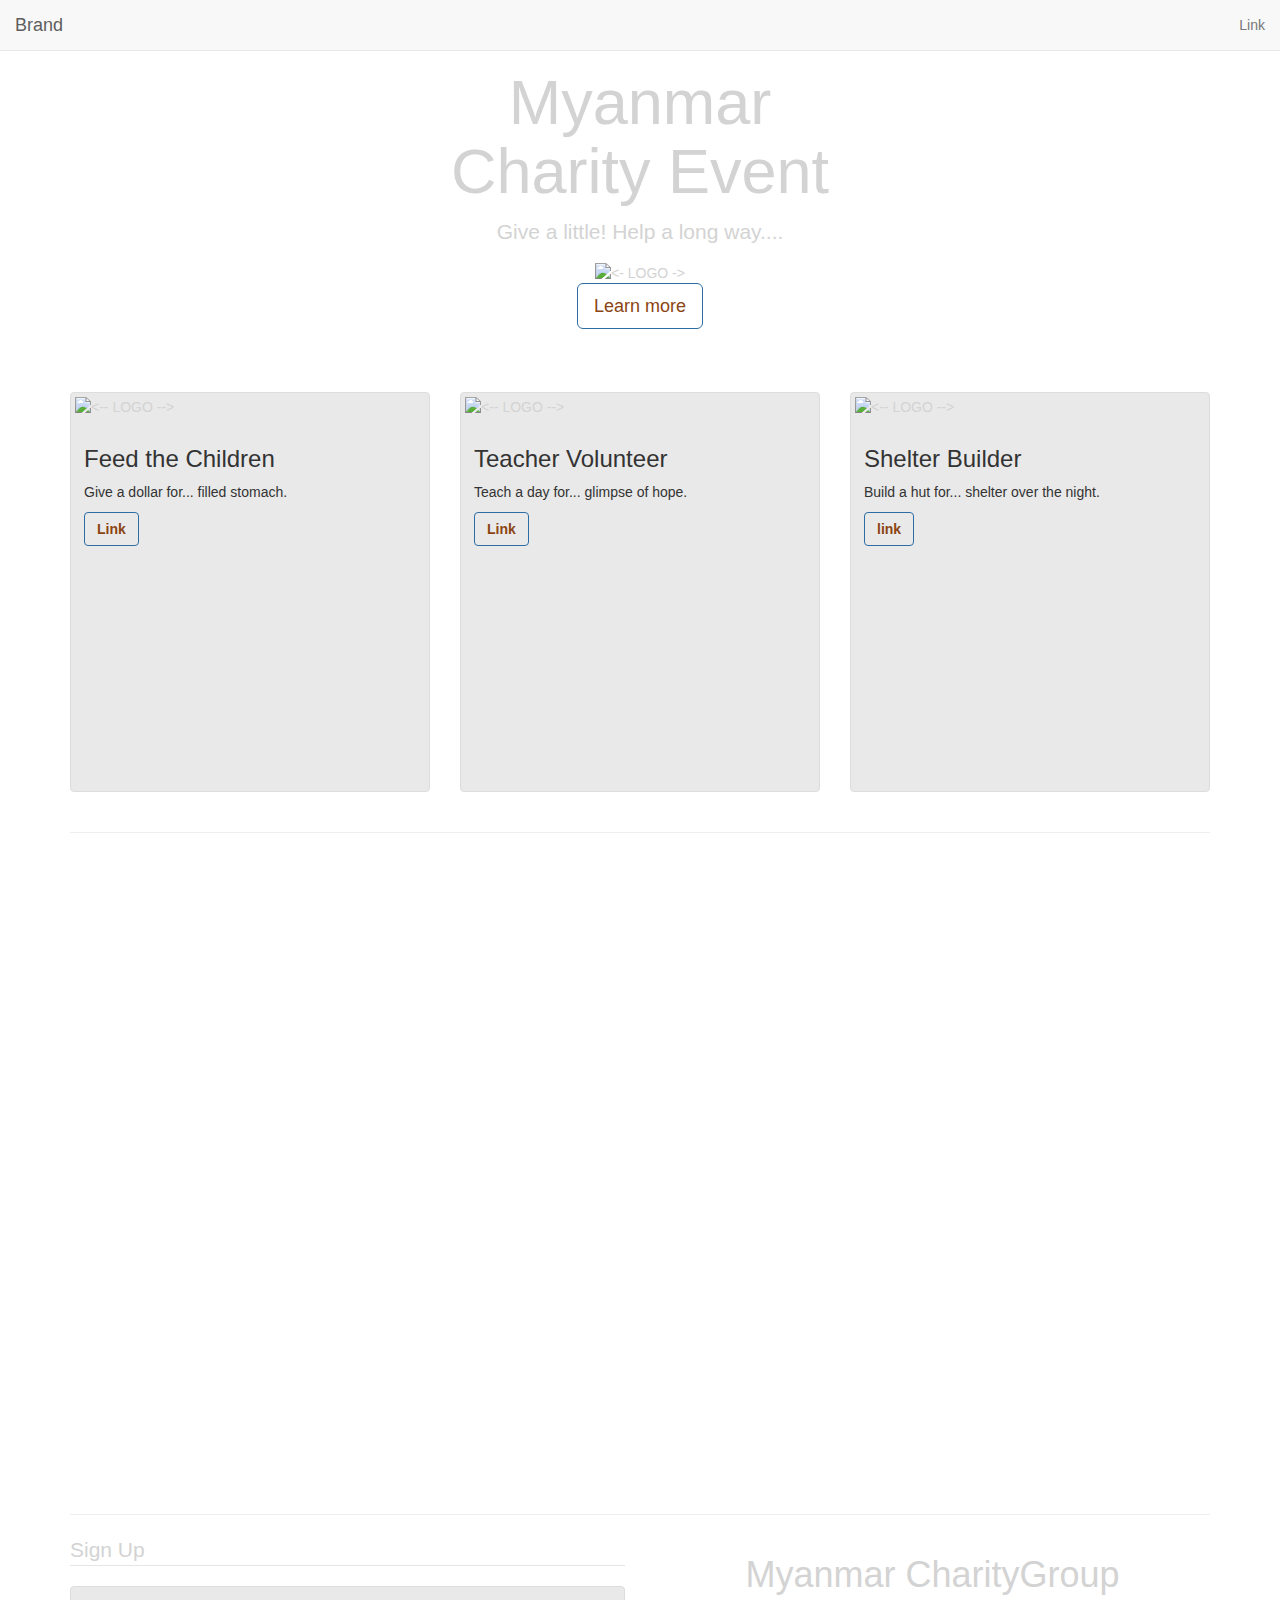
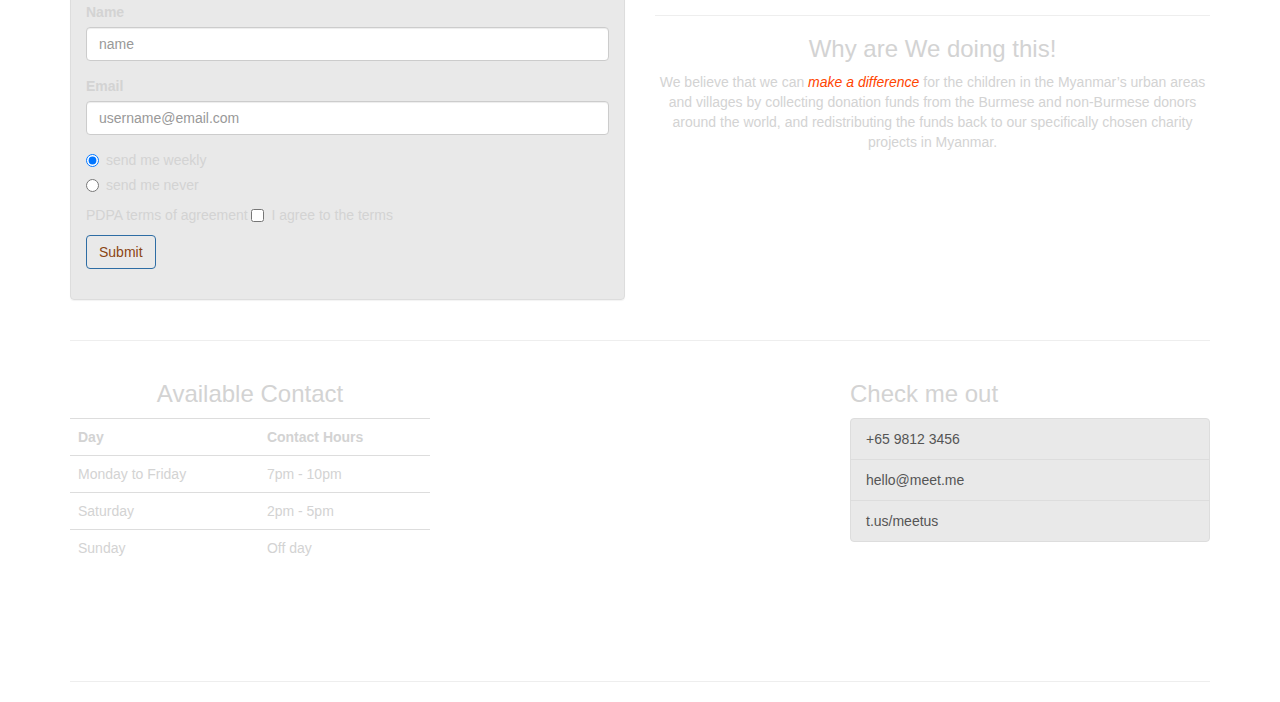
==== index.html @ 28c2c3a5 "Rename MYN_Charity.html to index.html" ====
<!DOCTYPE html>
<html lang="en">

<head>
    <meta charset="UTF-8">
    <title>Myanmar Charity</title>

    <!-- default bootstrap -->
    <link rel="stylesheet" href="https://maxcdn.bootstrapcdn.com/bootstrap/3.3.7/css/bootstrap.min.css" integrity="sha384-BVYiiSIFeK1dGmJRAkycuHAHRg32OmUcww7on3RYdg4Va+PmSTsz/K68vbdEjh4u" crossorigin="anonymous">

    <!-- try themes from: https://startbootstrap.com/ -->
    <link rel="stylesheet" type="text/css" href="theme.css">
    <!-- <link rel="stylesheet" type="text/css" href="theme2.css"> -->
    <!-- <link rel="stylesheet" type="text/css" href="theme3.css"> -->
    <!-- <link rel="stylesheet" type="text/css" href="theme4.css"> -->

    <!-- font awesome -->
    <link rel="stylesheet" type="text/css" href="https://cdn.jsdelivr.net/fontawesome/4.7.0/css/font-awesome.min.css">
    
    <!-- animate.css -->
    <link rel="stylesheet" type="text/css" href="https://cdn.jsdelivr.net/animatecss/3.5.2/animate.min.css">

    <!-- css file -->
    <link rel="stylesheet" type="text/css" href="MYN_Charity.css">
    
    <!-- use this style for testing and development purposes -->
<!--         <style type="text/css">
        .container{border: 2px dotted green;}
        .row{border: 1px dotted red;}
        .row [class*=' col-']{border: 2px dotted purple;}
        </style> -->

</head>
<body>
<!-- CONTAINER: everything will be in this container -->
<!-- Nagivation Menu -->
<nav class="navbar navbar-default navbar-fixed-top">
  <div class="container-fluid">
    <!-- Brand and toggle get grouped for better mobile display -->
    <div class="navbar-header">
      <button type="button" class="navbar-toggle collapsed" data-toggle="collapse" data-target="#bs-example-navbar-collapse-1" aria-expanded="false">
        <span class="sr-only">Toggle navigation</span>
        <span class="icon-bar"></span>
        <span class="icon-bar"></span>
        <span class="icon-bar"></span>
      </button>
      <a class="navbar-brand" href="#">Brand</a>
      <!-- <a class="navbar-brand" href="#">
        <img alt="Brand" src="images/freedom.jpg"> -->
      </a>
    </div>

    <!-- Collect the nav links, forms, and other content for toggling -->
    <div class="collapse navbar-collapse" id="bs-example-navbar-collapse-1">
      <!-- <ul class="nav navbar-nav">
        <li class="active"><a href="#">Link <span class="sr-only">(current)</span></a></li>
        <li><a href="#">Link</a></li>
        <li class="dropdown">
          <a href="#" class="dropdown-toggle" data-toggle="dropdown" role="button" aria-haspopup="true" aria-expanded="false">Dropdown <span class="caret"></span></a>
          <ul class="dropdown-menu">
            <li><a href="#">Action</a></li>
            <li><a href="#">Another action</a></li>
            <li><a href="#">Something else here</a></li>
            <li role="separator" class="divider"></li>
            <li><a href="#">Separated link</a></li>
            <li role="separator" class="divider"></li>
            <li><a href="#">One more separated link</a></li>
          </ul>
        </li>
      </ul> -->
<!--       <form class="navbar-form navbar-left">
        <div class="form-group">
          <input type="text" class="form-control" placeholder="Search">
        </div>
        <button type="submit" class="btn btn-default">Submit</button>
      </form> -->
      <ul class="nav navbar-nav navbar-right">
        <li><a href="#">Link</a></li>
        <!-- <li class="dropdown">
          <a href="#" class="dropdown-toggle" data-toggle="dropdown" role="button" aria-haspopup="true" aria-expanded="false">Dropdown <span class="caret"></span></a>
          <ul class="dropdown-menu">
            <li><a href="#">Action</a></li>
            <li><a href="#">Another action</a></li>
            <li><a href="#">Something else here</a></li>
            <li role="separator" class="divider"></li>
            <li><a href="#">Separated link</a></li>
          </ul>
        </li> -->
      </ul>
    </div><!-- /.navbar-collapse -->
  </div><!-- /.container-fluid -->
</nav> <!-- Nagivation Menu ends -->

<div class="container">
    <!-- ROW1: Jumbotron -->
    <div class="row">
        <!-- full screen column -->
        <div class="col-xs-12
                    col-sm-12
                    col-md-12
                    col-lg-12">
                    
            <div class="jumbotron">
            <!-- <form method="post" action="http://myanmarcharitygroup.org/"> -->
                <h1>Myanmar <br>Charity Event</h1>
                <p>Give a little! Help a long way....</p>
                <img src="images/myanmar_featyred.jpg" alt=" <- LOGO ->">
                <p><a class="btn btn-primary btn-lg" href="http://myanmarcharitygroup.org/" target="_blank" role="button" >Learn more</a></p>
            <!-- </form> -->
            </div>


        </div> <!-- row1 column ends -->
    </div> <!-- ROW1 Jumbotron ends -->
    
    <!-- ROW2: Thumbnails -->
    <div class="row">
        <!-- R2 C1 -->
        <div class="col-xs-12
                    col-sm-4
                    col-md-4
                    col-lg-4">
            <!-- R2 C1 Thumbnail -->
            <div class="thumbnail">
                <img src="images/ribbon-children.jpg" alt="<-- LOGO -->">
                <div class="caption">
                    <h3>Feed the Children</h3>
                    <p class="captionp">Give a dollar for... filled stomach.</p>
                    <a href="../profile-page/index.html" target="_blank" class="btn btn-primary btn-default"><b>Link</b></a>
                </div> 
            </div> <!-- R2 C1 thumbnail ends -->
        </div> <!-- R2 C1 ends -->
        
        <!-- R2 C2 -->
        <div class="col-xs-12
                    col-sm-4
                    col-md-4
                    col-lg-4">
            <!-- R2 C2 Thumbnail -->
            <div class="thumbnail">
                <img src="images/Monastic-School.jpg" alt="<-- LOGO -->">
                <div class="caption">
                    <!-- <h3>&nbsp;</h3> -->
                    <h3>Teacher Volunteer</h3>
                    <p>Teach a day for... glimpse of hope.</p>
                    <a href="../profile-page/index.html" target="_blank" class="btn btn-primary btn-default"><b>Link</b></a>
                </div>
            </div> <!-- R2 C2 Thumbnail ends -->
        </div> <!-- R2 C2 ends -->

        <!-- R2 C3 -->
        <div class="col-xs-12
                    col-sm-4
                    col-md-4
                    col-lg-4">
            <!-- R2 C3 Thumbnail -->
            <div class="thumbnail">
                <img src="images/BuildShelter.jpg" alt="<-- LOGO -->">
                <div class="caption">
                    <h3>Shelter Builder</h3>
                    <p>Build a hut for... shelter over the night.</p>
                    <a href="../profile-page/index.html" target="_blank" class="btn btn-primary btn-default"><b>link</b></a>
                </div> 
            </div> <!-- R2 C3 Thumbnail ends -->
        </div> <!-- R2 C3 ends -->
        
    </div> <!-- ROW2: Tumbnails ends -->

    <hr>

    <!-- ROW3: Video -->
    <div class="row">
        <!-- R3 Full screen column video -->
        <div class="col-xs-12
                    col-sm-12
                    col-md-12
                    col-lg-12">
            <!-- R3 Responsive video -->
            <div class="embed-responsive embed-responsive-16by9">
                <iframe class="embed-responsive-item" 
                        src="https://www.youtube.com/embed/Fk6j1JsBaow">
                </iframe>
            </div> <!-- R3 Responsive video ends -->
        </div> <!-- R3 Full screen column video ends -->
    </div> <!-- R3 Video ends -->

    <hr>

    <!-- ROW4: Form/Content -->
    <div class="row">
        <!-- R4 C1 -->
        <div class="    col-xs-12
                        col-sm-6
                        col-md-6
                        col-lg-6">

            <legend class="signup-text">Sign Up</legend>
            <!-- R4C1 Panel -->
            <div class="panel panel-default">
                <!-- R4C1 Panel body -->
                <div class="panel-body">
                    <!-- R4C1 Container Form -->
                    <form   class="container_form" 
                            action="https://coderinyou-1332.appspot.com/submit"
                            method="post">

                        <!-- Username Input -->
                        <div class="form-group">
                            <label  for="name-id">Name</label>
                            <input  class="form-control" 
                                    type="text" 
                                    name="NAME" 
                                    placeholder="name"
                                    maxlength="16"
                                    id="name-id" 
                                    required>
                                    <div class="alert alert-danger hidden" role="alert" id="name-alert">requires minimum 4 characters</div>
                        </div> <!-- Username Input ends -->

                        <!-- Email Input -->
                        <div class="form-group">
                            <label for="email-id">Email</label>
                            <input  class="form-control" 
                                type="email" 
                                name="EMAIL" 
                                id="email-id" 
                                placeholder="username@email.com"
                                required>
                                
                        </div> <!-- Email Input ends -->

                        <!-- Weekly RadioBtn -->
                        <div class="radio">
                            <label>
                                <input  type="radio"
                                        name="NEWSLETTER"
                                        value="weekly"
                                        checked>
                                send me weekly
                            </label>
                        </div> <!-- Weekly RadioBtn ends -->

                        <!-- Never RadioBtn -->
                        <div class="radio">
                            <label>
                                <input  type="radio"
                                        name="NEWSLETTER"
                                        value="never">
                                send me never
                            </label>
                        </div> <!-- Never RadioBtn ends -->

                        <!-- Checkbox -->
                        <div class="checkbox">
                            PDPA terms of agreement
                            <label>
                                <input  type="checkbox" 
                                        name="PDPA"
                                        value="agree" 
                                        id="cb-id">
                                I agree to the terms<br> 
                            </label>
                        </div> <!-- Checkbox end -->

                        <!-- Submit Button -->
                        <div class="form-group">
                            <input  type="submit" 
                                    id="submit-id"
                                    class="btn btn-primary">
                        </div> <!-- Submit Button -->
                    </form> <!-- R4C1 Container Form ends -->

                </div> <!-- R4C1 Panel body ends -->
            </div> <!-- R4C1 Panel ends -->
        </div> <!-- R4 C1 ends -->

        <!-- R4 C2 -->
        <div class="col-xs-12
                        col-sm-6
                        col-md-6
                        col-lg-6
                        text-center"> <!-- <style="text-center"> -->
                <h1>Myanmar CharityGroup</h1>
                <hr>
                <h3 class="header" style="">Why are We doing this!</h3>
                <p>We believe that we can <em id="hightlight">make a difference</em> for the children in the Myanmar’s urban areas and villages by collecting donation funds from the Burmese and non-Burmese donors around the world, and redistributing the funds back to our specifically chosen charity projects in Myanmar.</p> 
        </div> <!-- R4 C2 ends -->

    </div> <!-- ROW4: Form/Content ends -->

    <hr>

    <!-- ROW5: Last 3 Column -->
    <div class="row">
        <!-- R5C1 -->
        <div class="col-xs-12
                    col-sm-4
                    col-md-4
                    col-lg-4">

            <h3 class="text-center">Available Contact</h3>
            <table class="table">
                <tr>
                    <th>Day</th>
                    <th>Contact Hours</th>
                </tr>
                <tr>
                    <td>Monday to Friday</td>
                    <td>7pm - 10pm</td>
                </tr>
                <tr>
                    <td>Saturday</td>
                    <td>2pm - 5pm</td>
                </tr>
                <tr>
                    <td>Sunday</td>
                    <td>Off day</td>
                </tr>
            </table>
            
        </div> <!-- R5C1 ends -->
        <!-- R5C2 -->
        <div class="col-xs-12
                    col-sm-4
                    col-md-4
                    col-lg-4">
            <div class="embed-responsive
                        embed-responsive-4by3">
                <iframe src="https://goo.gl/bFPEKF"
                        class="responsive-embed-item" >
                </iframe>
            </div>
            
        </div> <!-- R5C2 ends -->
        <!-- R5C3 -->
        <div class="col-xs-12
                    col-sm-4
                    col-md-4
                    col-lg-4">
            <h3>Check me out</h3>
            <div class="list-group">
                    <a href="#" class="list-group-item"><i class="fa fa-phone fa-fw" aria-hidden="true"></i> +65 9812 3456</a>
                    <a href="#" class="list-group-item"><i class="fa fa-envelope fa-fw" aria-hidden="true"></i> hello@meet.me</a>
                    <a href="#" class="list-group-item"><i class="fa fa-telegram fa-fw" aria-hidden="true"></i> t.us/meetus</a>
            </div> <!-- R5C3 ends -->

    </div> <!-- ROW5: Last 3 Column ends -->

    <!-- ROW6: Icon Link -->
    <div class="col-xs-12
                    col-sm-12
                    col-md-12
                    col-lg-12">

            <ul class="list-inline text-center">
                <li><a href="#"><i class="fa fa-telegram fa-2x"></i></a></li>
                <li><a href="#"><i class="fa fa-telegram fa-2x"></i></a></li>
                <li><a href="#"><i class="fa fa-telegram fa-2x"></i></a></li>
            </ul>
    </div> <!-- ROW6: Icon Link ends -->

</div> <!-- CONTAINER ends -->
<hr>


<!-- jQuery -->
<script type="text/javascript" src="https://cdn.jsdelivr.net/jquery/3.1.1/jquery.min.js"></script>

<!-- BootStrap js -->
<script src="https://maxcdn.bootstrapcdn.com/bootstrap/3.3.7/js/bootstrap.min.js" integrity="sha384-Tc5IQib027qvyjSMfHjOMaLkfuWVxZxUPnCJA7l2mCWNIpG9mGCD8wGNIcPD7Txa" crossorigin="anonymous"></script>
<script type="text/javascript" src="https://cdn.jsdelivr.net/wow/1.1.2/wow.min.js"></script>
<!-- <script src="js/wow.min.js"></script> -->
<script>new WOW().init();</script>

<script type="text/javascript" src="MYN_Charity.js"></script>

</body>
</html>
---- MYN_Charity.css ----
@import url('https://fonts.googleapis.com/css?family=Lato:100,400,900');

body{
    background-image: url('images/endless within.jpg');
    background-size: cover;
    background-repeat: no-repeat;
    background-attachment: fixed;
    background-position: 20% 20%;
    width: 100%;
    max-width: 100vw;
    color: lightgray;
}
#hightlight{
	color: orangered;
}
.jumbotron{
	color: lightgray;
	/*background-color: rgba(211, 211, 211, 0.5);*/
	background-color: transparent;
	margin: auto;
	text-align: center;
}
.thumbnail{
	min-height: 400px;
	background-color: rgba(211, 211, 211, 0.5);
}
.embed-responsive{
 	min-height: 250px;
}
.panel{
	color: lightgray;
	background-color: rgba(211, 211, 211, 0.5);
}
.signup-text{
	color: lightgray;
}
.btn{
	/*background-color: rgba(188, 170, 164, 0.5);*/
	background-color: transparent;
	color: saddlebrown;
	font-weight: 200;
}
.list-group-item{
	color: white;
	background-color: rgba(211, 211, 211, 0.5);
}
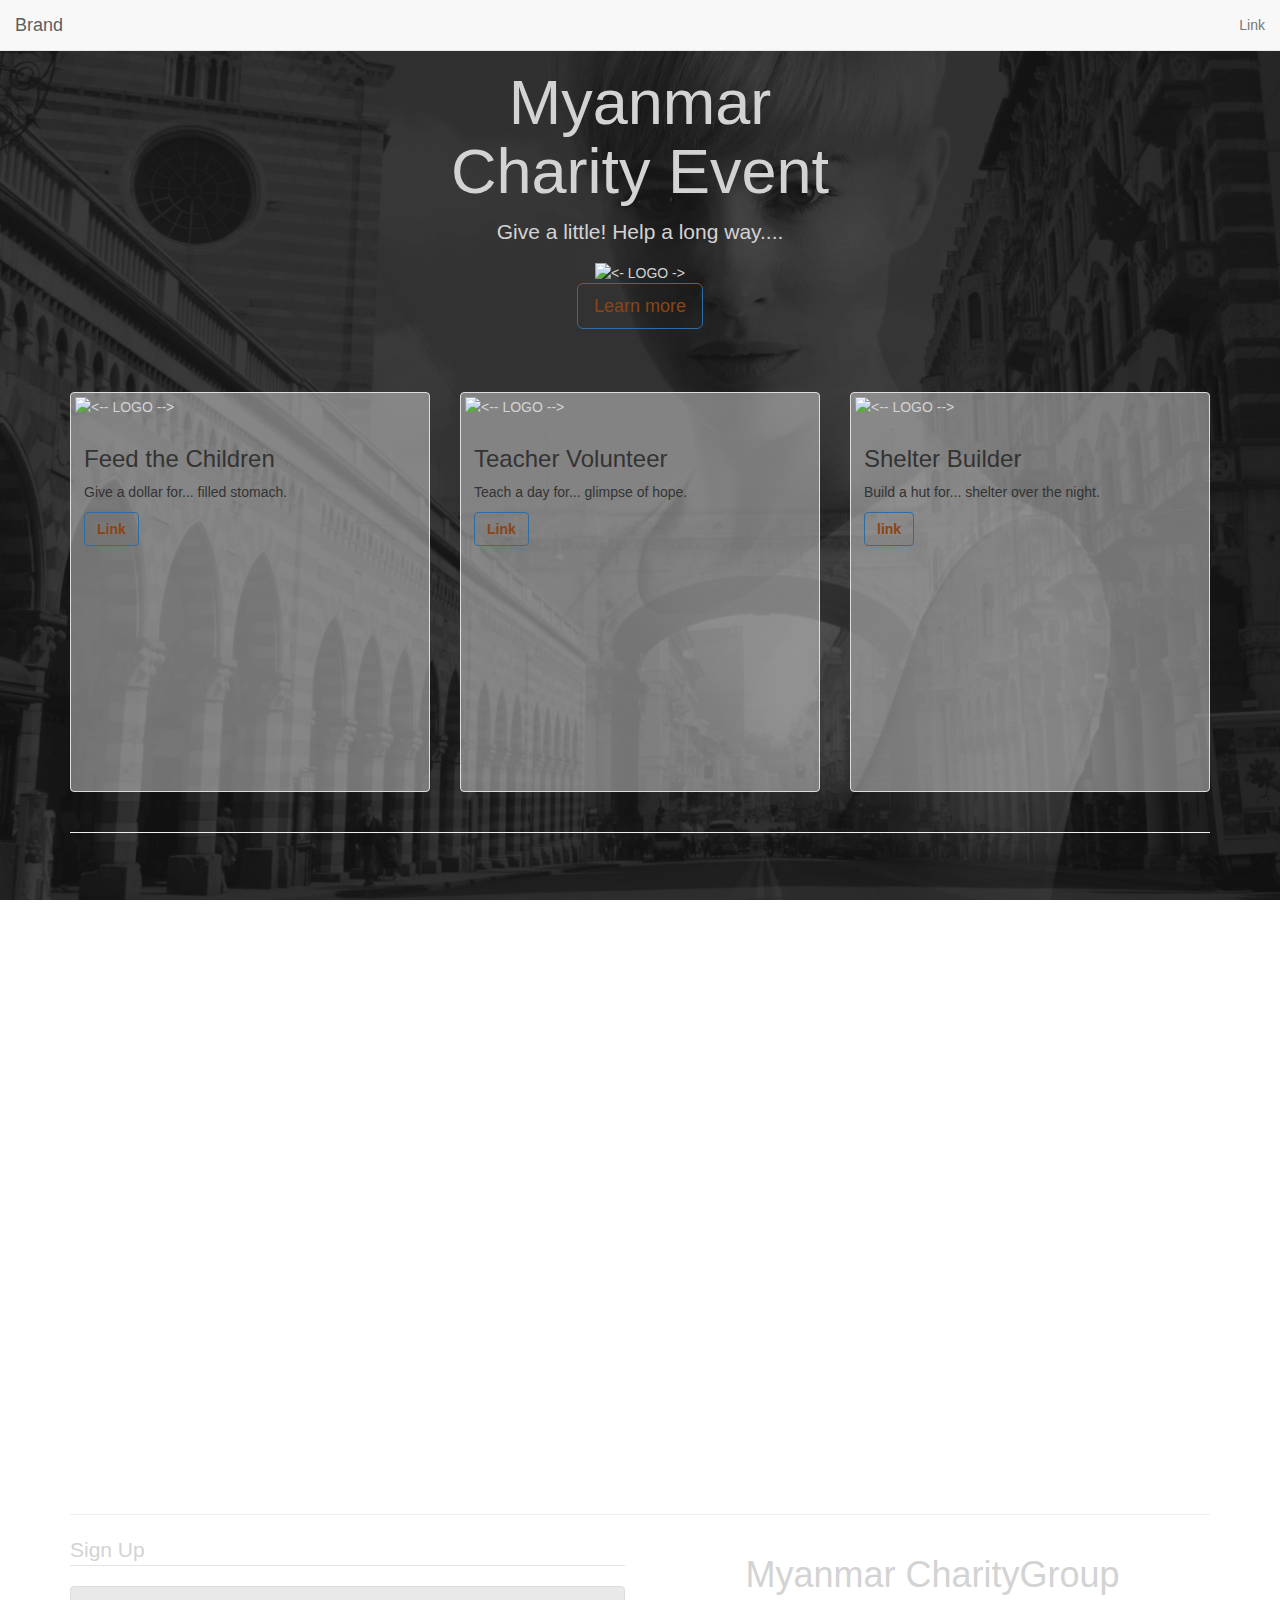
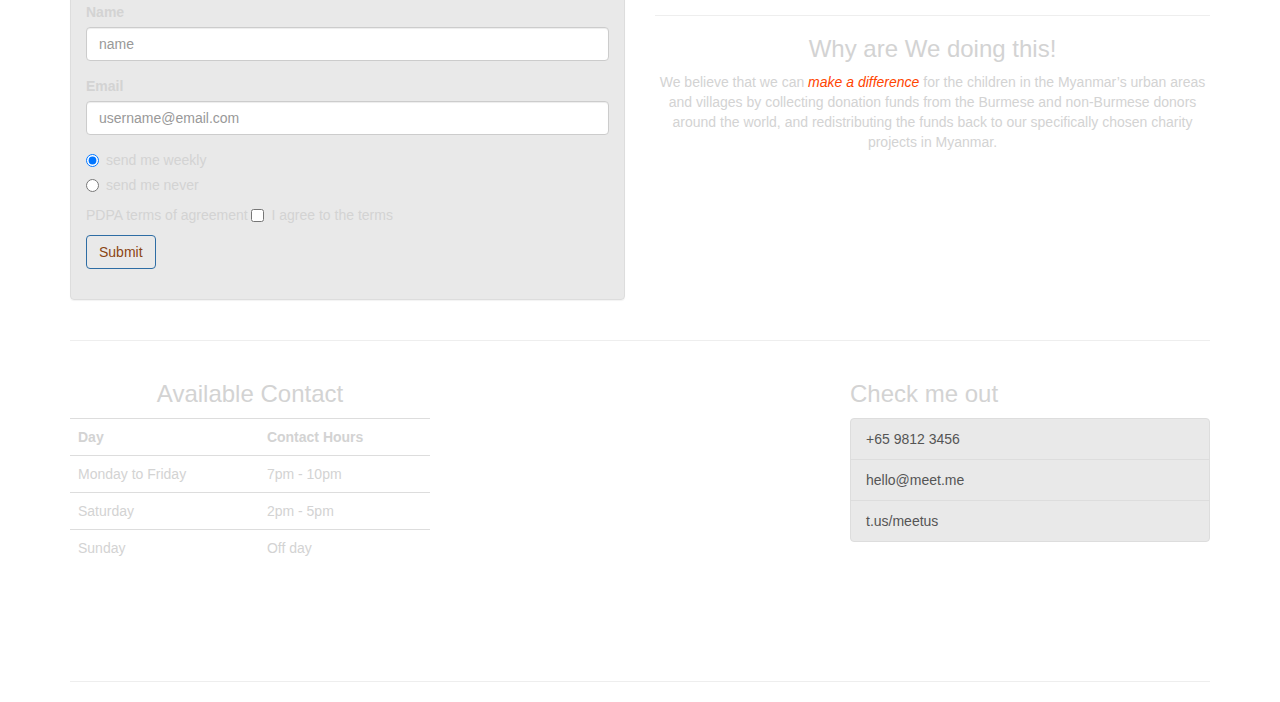
==== commit 0864ecc2: "Add files via upload" ====
--- a/index.html
+++ b/index.html
@@ -10,9 +10,6 @@
 
     <!-- try themes from: https://startbootstrap.com/ -->
     <link rel="stylesheet" type="text/css" href="theme.css">
-    <!-- <link rel="stylesheet" type="text/css" href="theme2.css"> -->
-    <!-- <link rel="stylesheet" type="text/css" href="theme3.css"> -->
-    <!-- <link rel="stylesheet" type="text/css" href="theme4.css"> -->
 
     <!-- font awesome -->
     <link rel="stylesheet" type="text/css" href="https://cdn.jsdelivr.net/fontawesome/4.7.0/css/font-awesome.min.css">
@@ -23,12 +20,6 @@
     <!-- css file -->
     <link rel="stylesheet" type="text/css" href="MYN_Charity.css">
     
-    <!-- use this style for testing and development purposes -->
-<!--         <style type="text/css">
-        .container{border: 2px dotted green;}
-        .row{border: 1px dotted red;}
-        .row [class*=' col-']{border: 2px dotted purple;}
-        </style> -->
 
 </head>
 <body>
@@ -46,7 +37,7 @@
       </button>
       <a class="navbar-brand" href="#">Brand</a>
       <!-- <a class="navbar-brand" href="#">
-        <img alt="Brand" src="images/freedom.jpg"> -->
+        <img alt="Brand" src="freedom.jpg"> -->
       </a>
     </div>
 
@@ -104,7 +95,7 @@
             <!-- <form method="post" action="http://myanmarcharitygroup.org/"> -->
                 <h1>Myanmar <br>Charity Event</h1>
                 <p>Give a little! Help a long way....</p>
-                <img src="images/myanmar_featyred.jpg" alt=" <- LOGO ->">
+                <img src="myanmar_featyred.jpg" alt=" <- LOGO ->">
                 <p><a class="btn btn-primary btn-lg" href="http://myanmarcharitygroup.org/" target="_blank" role="button" >Learn more</a></p>
             <!-- </form> -->
             </div>
@@ -122,7 +113,7 @@
                     col-lg-4">
             <!-- R2 C1 Thumbnail -->
             <div class="thumbnail">
-                <img src="images/ribbon-children.jpg" alt="<-- LOGO -->">
+                <img src="ribbon-children.jpg" alt="<-- LOGO -->">
                 <div class="caption">
                     <h3>Feed the Children</h3>
                     <p class="captionp">Give a dollar for... filled stomach.</p>
@@ -138,7 +129,7 @@
                     col-lg-4">
             <!-- R2 C2 Thumbnail -->
             <div class="thumbnail">
-                <img src="images/Monastic-School.jpg" alt="<-- LOGO -->">
+                <img src="Monastic-School.jpg" alt="<-- LOGO -->">
                 <div class="caption">
                     <!-- <h3>&nbsp;</h3> -->
                     <h3>Teacher Volunteer</h3>
@@ -155,7 +146,7 @@
                     col-lg-4">
             <!-- R2 C3 Thumbnail -->
             <div class="thumbnail">
-                <img src="images/BuildShelter.jpg" alt="<-- LOGO -->">
+                <img src="BuildShelter.jpg" alt="<-- LOGO -->">
                 <div class="caption">
                     <h3>Shelter Builder</h3>
                     <p>Build a hut for... shelter over the night.</p>
@@ -375,4 +366,4 @@
 <script type="text/javascript" src="MYN_Charity.js"></script>
 
 </body>
-</html>
+</html>--- a/MYN_Charity.css
+++ b/MYN_Charity.css
@@ -1,7 +1,7 @@
 @import url('https://fonts.googleapis.com/css?family=Lato:100,400,900');
 
 body{
-    background-image: url('images/endless within.jpg');
+    background-image: url('endless within.jpg');
     background-size: cover;
     background-repeat: no-repeat;
     background-attachment: fixed;
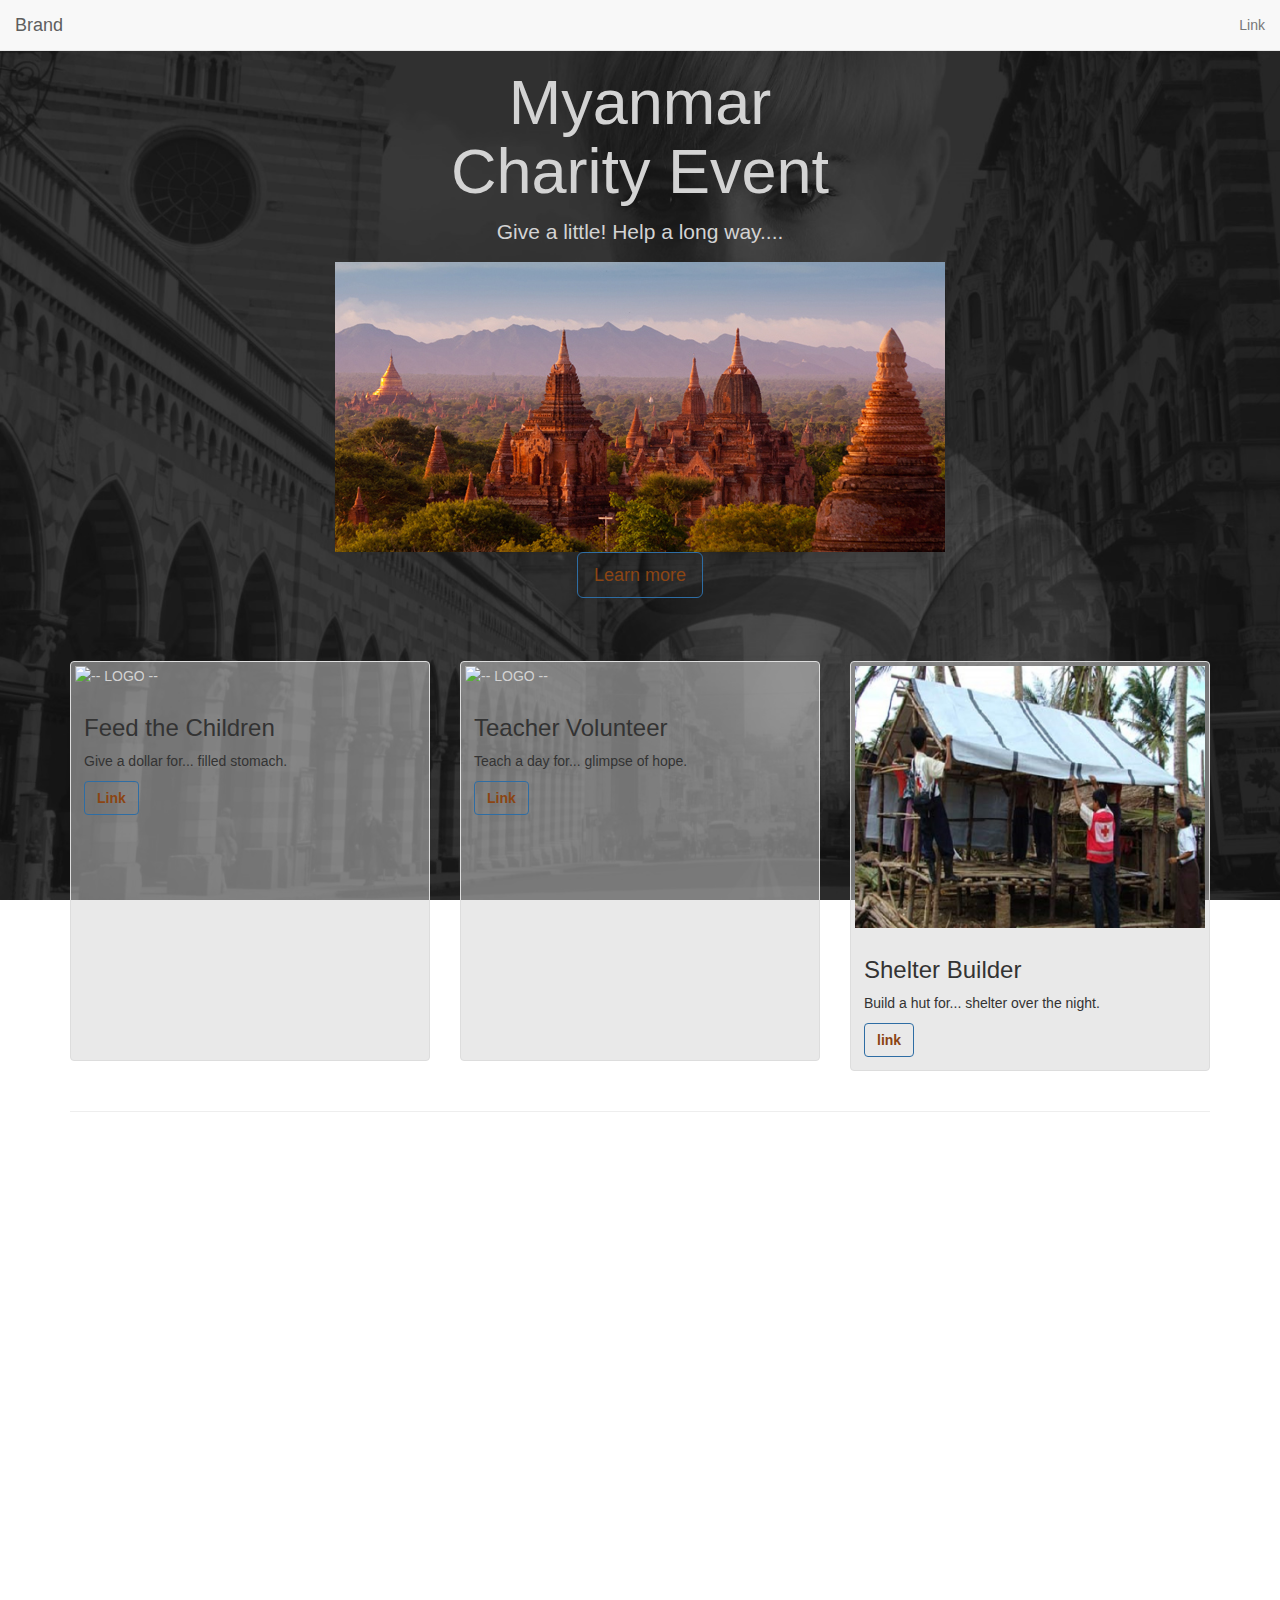
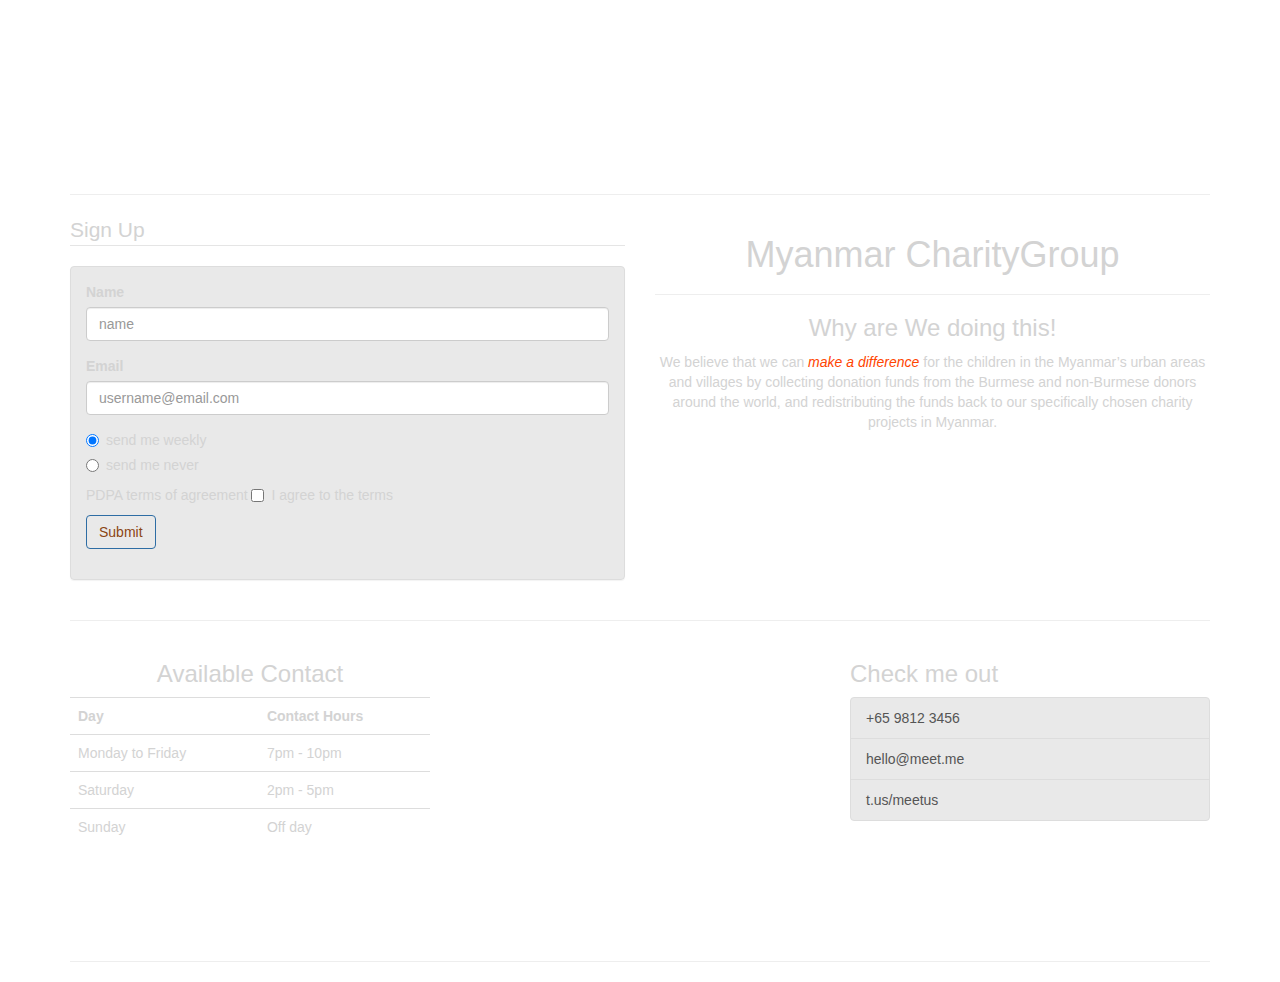
==== commit 16efbdce: "Add files via upload" ====
--- a/index.html
+++ b/index.html
@@ -20,7 +20,6 @@
     <!-- css file -->
     <link rel="stylesheet" type="text/css" href="MYN_Charity.css">
     
-
 </head>
 <body>
 <!-- CONTAINER: everything will be in this container -->
@@ -95,7 +94,7 @@
             <!-- <form method="post" action="http://myanmarcharitygroup.org/"> -->
                 <h1>Myanmar <br>Charity Event</h1>
                 <p>Give a little! Help a long way....</p>
-                <img src="myanmar_featyred.jpg" alt=" <- LOGO ->">
+                <img src="myanmar_featyred.jpg" alt=" -- LOGO --">
                 <p><a class="btn btn-primary btn-lg" href="http://myanmarcharitygroup.org/" target="_blank" role="button" >Learn more</a></p>
             <!-- </form> -->
             </div>
@@ -113,7 +112,7 @@
                     col-lg-4">
             <!-- R2 C1 Thumbnail -->
             <div class="thumbnail">
-                <img src="ribbon-children.jpg" alt="<-- LOGO -->">
+                <img src="ribbon-children.jpg" alt="-- LOGO --">
                 <div class="caption">
                     <h3>Feed the Children</h3>
                     <p class="captionp">Give a dollar for... filled stomach.</p>
@@ -129,7 +128,7 @@
                     col-lg-4">
             <!-- R2 C2 Thumbnail -->
             <div class="thumbnail">
-                <img src="Monastic-School.jpg" alt="<-- LOGO -->">
+                <img src="Monastic-School.jpg" alt="-- LOGO --">
                 <div class="caption">
                     <!-- <h3>&nbsp;</h3> -->
                     <h3>Teacher Volunteer</h3>
@@ -146,7 +145,7 @@
                     col-lg-4">
             <!-- R2 C3 Thumbnail -->
             <div class="thumbnail">
-                <img src="BuildShelter.jpg" alt="<-- LOGO -->">
+                <img src="BuildShelter.jpg" alt="-- LOGO --">
                 <div class="caption">
                     <h3>Shelter Builder</h3>
                     <p>Build a hut for... shelter over the night.</p>
